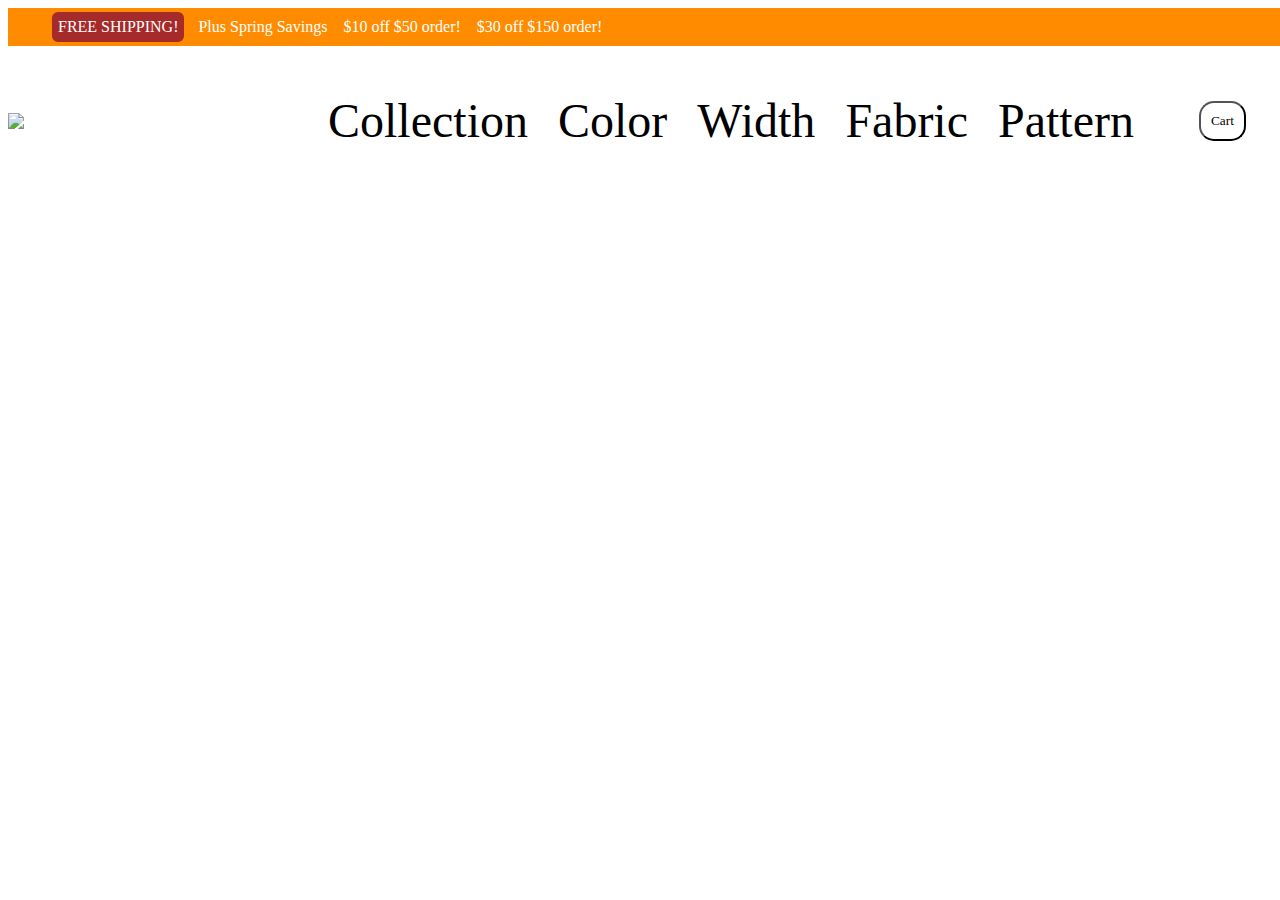
==== story.html @ 926467ac "Added headers and nav to story page" ====
<html>

<head>
    <title>Our Story - Skinny Ties</title>
    <link rel="stylesheet" href="https://necolas.github.io/normalize.css/5.0.0/normalize.css">
    <link rel="stylesheet" href="story.css">
</head>

<header>
    <ul class="promos">
        <li class="savings" id="free">FREE SHIPPING!</li>
        <li class="savings">Plus Spring Savings</li>
        <li class="savings">$10 off $50 order!</li>
        <li class="savings">$30 off $150 order!</li>
    </ul>

    <nav>
        <div id="logo">
            <img src="https://github.com/TIY-Charlotte-Frontend-Engineering/curriculum/blob/master/daily/04-internet/assets/logo-stack@2x.png?raw=true"
            />
        </div>
        <ul class="categories">
            <li class="links">Collection</li>
            <li class="links">Color</li>
            <li class="links">Width</li>
            <li class="links">Fabric</li>
            <li class="links">Pattern
                <li>
        </ul>

        <div class="cart">
            <!--<button><img id="shop" src="https://raw.githubusercontent.com/TIY-Charlotte-Frontend-Engineering/curriculum/master/daily/04-internet/assets/sprite%402x.png">Cart<img id="shop" src="https://raw.githubusercontent.com/TIY-Charlotte-Frontend-Engineering/curriculum/master/daily/04-internet/assets/sprite%402x.png"></button>-->
            <button>Cart</button>
        </div>

    </nav>

<body></body>

<footer></footer>

</html>
---- story.css ----
*{
    font-family:Tahoma;
}


ul.promos{
    display:block;
    width:100%;
    background-color:darkorange;
    color:white;
    position:relative;
    list-style-type:none;   
}

li.savings{
    display:inline-block;
    padding:6px;
}

#free{
    background-color:brown;
    color:white;
   border:4px solid darkorange; 
   border-radius:10px;
}

nav{
    display:flex;
    flex-direction:row;
    align-items:center;
    background-color:white;
    position:relative;
    /*border-image:url("https://raw.githubusercontent.com/TIY-Charlotte-Frontend-Engineering/curriculum/master/daily/04-internet/assets/perforated-bottom%402x.png")*/
    /*border-image-repeat:stretch;*/
}

#logo{
    width:265px;
    
}
ul.categories{
    display:flex;
    flex-direction:row;
    align-items:center;
    list-style-type: none;   
}

li.links{
    font-size:3em;
    padding:15px;   
}

cart{
    display:flex;
    flex-direction:row;
    align-items:center;
}

button{
    padding:10px;
    border-radius: 15px;
    background-color:white;
    margin-left: 50px;
}

.border{
    border-image-repeat:repeat;
}
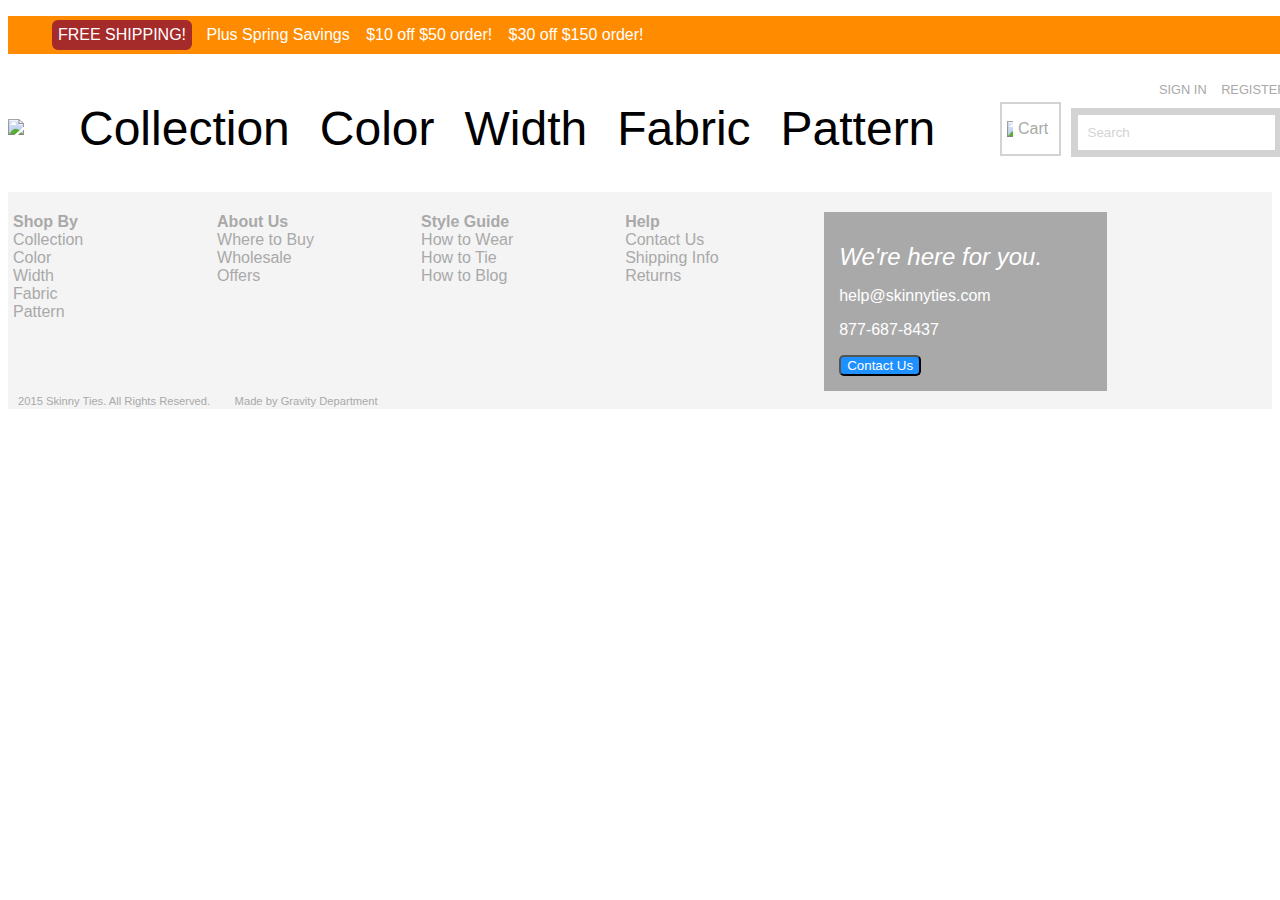
==== commit facfad72: "Added in Master style sheet and second page html and style sheet" ====
--- a/story.html
+++ b/story.html
@@ -1,42 +1,117 @@
+<!doctype html>
+
 <html>
 
 <head>
     <title>Our Story - Skinny Ties</title>
     <link rel="stylesheet" href="https://necolas.github.io/normalize.css/5.0.0/normalize.css">
+    <link rel="stylesheet" href="master.css">
     <link rel="stylesheet" href="story.css">
 </head>
 
-<header>
-    <ul class="promos">
-        <li class="savings" id="free">FREE SHIPPING!</li>
-        <li class="savings">Plus Spring Savings</li>
-        <li class="savings">$10 off $50 order!</li>
-        <li class="savings">$30 off $150 order!</li>
-    </ul>
-
-    <nav>
-        <div id="logo">
-            <img src="https://github.com/TIY-Charlotte-Frontend-Engineering/curriculum/blob/master/daily/04-internet/assets/logo-stack@2x.png?raw=true"
-            />
-        </div>
-        <ul class="categories">
-            <li class="links">Collection</li>
-            <li class="links">Color</li>
-            <li class="links">Width</li>
-            <li class="links">Fabric</li>
-            <li class="links">Pattern
-                <li>
+<body>
+    <header>
+        <ul class="promos">
+            <li class="savings" id="free">FREE SHIPPING!</li>
+            <li class="savings">Plus Spring Savings</li>
+            <li class="savings">$10 off $50 order!</li>
+            <li class="savings">$30 off $150 order!</li>
         </ul>
 
-        <div class="cart">
-            <!--<button><img id="shop" src="https://raw.githubusercontent.com/TIY-Charlotte-Frontend-Engineering/curriculum/master/daily/04-internet/assets/sprite%402x.png">Cart<img id="shop" src="https://raw.githubusercontent.com/TIY-Charlotte-Frontend-Engineering/curriculum/master/daily/04-internet/assets/sprite%402x.png"></button>-->
-            <button>Cart</button>
-        </div>
+        <nav>
+            <div id="logo">
+                <img src="https://github.com/TIY-Charlotte-Frontend-Engineering/curriculum/blob/master/daily/04-internet/assets/logo-stack@2x.png?raw=true"
+                />
+            </div>
 
-    </nav>
+            <ul class="categories">
+                <li class="links">Collection</li>
+                <li class="links">Color</li>
+                <li class="links">Width</li>
+                <li class="links">Fabric</li>
+                <li class="links">Pattern
+                    <li>
+            </ul>
+
+            <section class="cart">
+                <img id="cartIcon" src="https://encrypted-tbn1.gstatic.com/images?q=tbn:ANd9GcSXvX4EFnGJSvlbrGKvYvXVRyVrcb9aXqgg3wQERJKB-UxxxLcSIA">
+                <p>Cart</p>
+            </section>
+
+            <section class="register">
+                <div class="sign">
+                    <p>SIGN IN</p>
+                    <p>REGISTER</p>
+                </div>
+
+                <div class="search">
+                    <form>
+                        <input type="text" value="Search">
+                    </form>
+                </div>
+            </section>
+
+
+        </nav>
+    </header>
 
 <body></body>
 
-<footer></footer>
+<footer>
+        <section class="footerInfo">
+            <ul class="info">
+                <li id="topic">Shop By</li>
+                <li>Collection</li>
+                <li>Color</li>
+                <li>Width</li>
+                <li>Fabric</li>
+                <li>Pattern</li>
+            </ul>
+            <ul class="info">
+                <li id="topic">About Us</li>
+                <li>Where to Buy</li>
+                <li>Wholesale</li>
+                <li>Offers</li>
+            </ul>
+            <ul class="info">
+                <li id="topic">Style Guide</li>
+                <li>How to Wear</li>
+                <li>How to Tie</li>
+                <li>How to Blog</li>
+            </ul>
+            <ul class="info">
+                <li id="topic">Help</li>
+                <li>Contact Us</li>
+                <li>Shipping Info</li>
+                <li>Returns</li>
+            </ul>
+
+            <section class="help">
+                <div class="contact">
+                    <h1>We're here for you.</h1>
+                </div>
+              
+                <div class="digits">
+                    <p>help@skinnyties.com</p>
+                    <p>877-687-8437</p>
+                </div>
+                
+                <div id="button">
+                    <button>Contact Us</button>
+                </div>
+                
+            </section>
+
+
+        </section>
+
+        <section class="footer">
+            <p>2015 Skinny Ties. All Rights Reserved.</p>
+            <p>Made by Gravity Department</p>
+        </section>
+
+    </footer>
+
+
 
 </html>--- a/master.css
+++ b/master.css
@@ -0,0 +1,192 @@
+body{
+    font-family:Arial;
+    font-weight:lighter;
+}
+
+
+ul.promos{
+    display:block;
+    width:100%;
+    background-color:darkorange;
+    color:white;
+    position:relative;
+    list-style-type:none;   
+}
+
+li.savings{
+    display:inline-block;
+    padding:6px;
+}
+
+#free{
+    background-color:brown;
+    color:white;
+   border:4px solid darkorange; 
+   border-radius:10px;
+}
+
+nav{
+    display:flex;
+    flex-direction:row;
+    align-items:center;
+    background-color:white;
+    position:relative;
+    border-bottom: 5px solid transparent;
+    border-image: url("http://skinnyties.com/skin/frontend/skinnyties/skinnyties/img/perforated-bottom.png") 5 0 repeat;
+    border-image-outset: -0.5;
+}
+
+#logo{
+    width:265px;
+    
+}
+ul.categories{
+    display:flex;
+    flex-direction:row;
+    align-items:center;
+    list-style-type: none;  
+    margin-right:50px; 
+}
+
+li.links{
+    font-size:3em;
+    padding:15px;   
+}
+
+.cart{
+    display:flex;
+    flex-direction:row;
+    align-items:center;
+    border:2px solid lightgray;
+    color:darkgray;
+}
+
+.cart img{
+    width:10%;
+    padding:5px;
+}
+
+.sign{
+    text-align:right;
+}
+
+.sign p{
+display:inline;
+color:darkgray;
+font-size:.8em;
+padding:5px;
+}
+.search{
+    margin:10px
+}
+
+input[type=text]{
+    border:7px solid lightgray;
+    margin-bottom:10px;
+    color:lightgray;
+    padding:10px;
+}
+
+/*.search form{*/
+    /*background: url(https://www.sircon.com/images/search_icon.png) no-repeat scroll 2px 2px;*/
+/*padding-left:30px;*/
+/*}*/
+.footerInfo{
+    background-color:#f4f4f4;
+}
+
+.info{
+    display:inline-block;
+    width:15%;
+    padding: 5px;
+    vertical-align:top;
+}
+
+ul.info{
+    list-style-type:none;
+    color:darkgray;
+    border:none;
+}
+
+.weeklyRow{
+    border-bottom: 5px solid transparent;
+    border-image: url("http://skinnyties.com/skin/frontend/skinnyties/skinnyties/img/perforated-bottom.png") 5 0 repeat;
+    border-image-outset: -0.5;
+}
+
+#subscribe{
+    margin:0;
+}
+
+
+
+#topic{
+    font-weight:bold;
+}
+
+.help{
+    display:inline-block;
+    width:20%;
+    background-color:darkgray;
+    margin-top:20px;
+    padding:15px;
+    position:relative;
+
+}
+
+.contact{
+    border:none;
+    color:white;
+    vertical-align:center;
+    
+
+}
+
+.contact h1{
+    font-style:italic;
+    font-size:1.5em;
+    font-weight:normal;
+}
+
+
+
+.footer{
+    background-color:#f4f4f4;
+    width:100%;
+    margin:0 auto;
+
+}
+
+.footer p{
+    display:inline;
+    color:darkgray;
+    padding:10px;
+    font-size:.7em;
+    
+}
+
+.help{
+    color:white;
+}
+
+button{
+    background-color:dodgerblue;
+    color:white;
+    border-radius:5px;
+}
+
+.contact button{
+    position:absolute;
+    bottom:5px;
+    right:2px;
+}
+
+
+
+
+/*
+shop{
+    width:
+    height:
+    background-url
+}*/
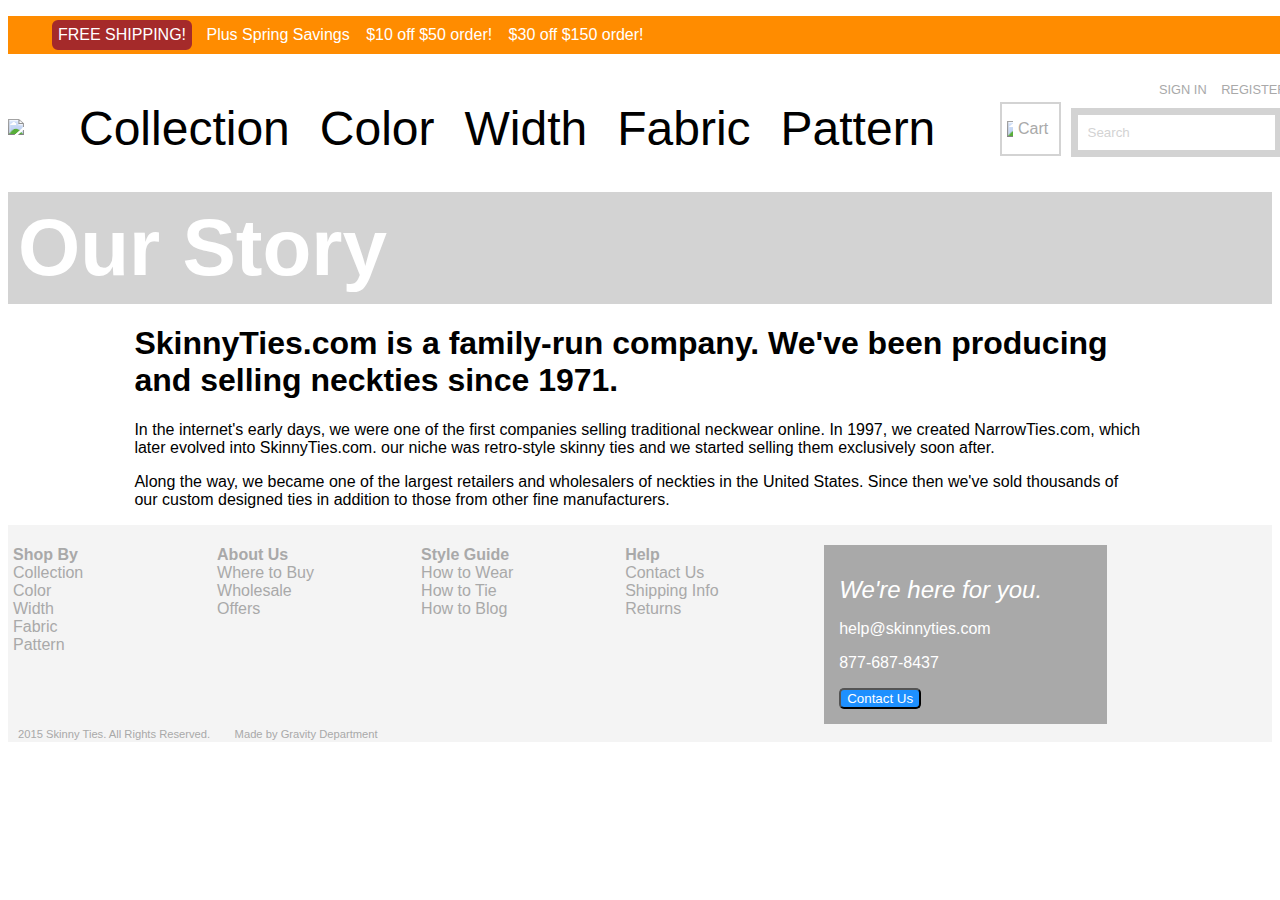
==== commit 99eece0d: "Added some content on the Our Story page." ====
--- a/story.html
+++ b/story.html
@@ -55,9 +55,26 @@
         </nav>
     </header>
 
-<body></body>
+    <body>
+        <section class="storyHeader">
+            <h1>Our Story</h1>
+        </section>
 
-<footer>
+        <section class="subhead text">
+            <h1>SkinnyTies.com is a family-run company. We've been producing and selling neckties since 1971.</h1>
+        </section>
+
+        <section class="details text">
+            <p>In the internet's early days, we were one of the first companies selling traditional neckwear online. In 1997,
+                we created NarrowTies.com, which later evolved into SkinnyTies.com. our niche was retro-style skinny ties
+                and we started selling them exclusively soon after.</p>
+            <p>Along the way, we became one of the largest retailers and wholesalers of neckties in the United States. Since
+                then we've sold thousands of our custom designed ties in addition to those from other fine manufacturers.</p>
+        </section>
+
+    </body>
+
+    <footer>
         <section class="footerInfo">
             <ul class="info">
                 <li id="topic">Shop By</li>
@@ -90,16 +107,16 @@
                 <div class="contact">
                     <h1>We're here for you.</h1>
                 </div>
-              
+
                 <div class="digits">
                     <p>help@skinnyties.com</p>
                     <p>877-687-8437</p>
                 </div>
-                
+
                 <div id="button">
                     <button>Contact Us</button>
                 </div>
-                
+
             </section>
 
 
--- a/story.css
+++ b/story.css
@@ -0,0 +1,24 @@
+
+.storyHeader{
+    color:white;
+    font-size:2.5em;
+    background-color:lightgray; 
+}
+
+.storyHeader h1{
+    margin:0;
+    padding:10px;
+}
+
+.text{
+    width:80%;
+    margin:0 auto;
+
+}
+
+.storyHeader p{
+    display:inline-block;
+    width:35%;
+    vertical-align:top;
+    padding:10px;
+}